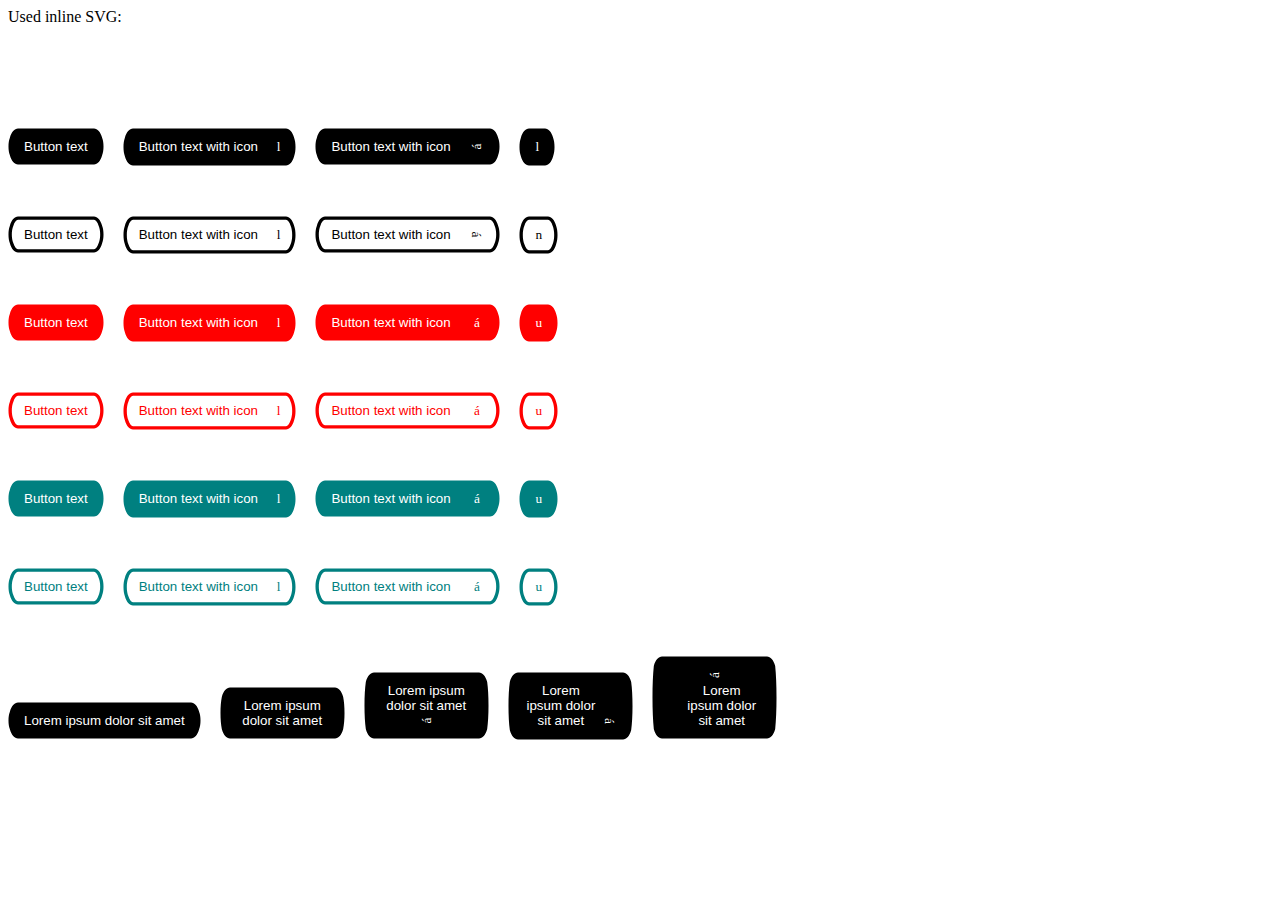
==== border-image-inline-svg/border-image-slice.html @ 4f530e90 "init files" ====
<!DOCTYPE html>
<html lang="en">
<head>
  <meta charset="UTF-8">
  <meta name="viewport" content="width=device-width, initial-scale=1.0">
  <meta http-equiv="X-UA-Compatible" content="ie=edge">
  <link rel="stylesheet" href="border-image-slice.css">
  <title>Document</title>
</head>
<body>
  <div class="btn-row-0">
    <div>Used inline SVG:</div>
    <div class="image"></div>
  </div>
  <div class="btn-row-1">
    <button class="my-button filled">Button text</button>
    <button class="my-button filled">
      <span class="button-text">Button text with icon</span>
      <span class="icon circle"></span>
    </button>
    <button class="my-button filled">
      <span class="button-text">Button text with icon</span>
      <span class="icon arrow-back"></span>
    </button>
    <button class="my-button filled">
      <span class="icon circle"></span>
    </button>
  </div>
  <div class="btn-row-2">
    <button class="my-button border">Button text</button>
    <button class="my-button border">
      <span class="button-text">Button text with icon</span>
      <span class="icon circle"></span>
    </button>
    <button class="my-button border">
      <span class="button-text">Button text with icon</span>
      <span class="icon arrow-forward"></span>
    </button>
    <button class="my-button border">
      <span class="icon square"></span>
    </button>
  </div>
  <div class="btn-row-3">
    <button class="my-button filled red">Button text</button>
    <button class="my-button filled red">
      <span class="button-text">Button text with icon</span>
      <span class="icon circle"></span>
    </button>
    <button class="my-button filled red">
      <span class="button-text">Button text with icon</span>
      <span class="icon arrow-up"></span>
    </button>
    <button class="my-button filled red">
      <span class="icon diamond"></span>
    </button>
  </div>
  <div class="btn-row-4">
    <button class="my-button border red">Button text</button>
    <button class="my-button border red">
      <span class="button-text">Button text with icon</span>
      <span class="icon circle"></span>
    </button>
    <button class="my-button border red">
      <span class="button-text">Button text with icon</span>
      <span class="icon arrow-up"></span>
    </button>
    <button class="my-button border red">
      <span class="icon diamond"></span>
    </button>
  </div>
  <div class="btn-row-5">
    <button class="my-button filled teal">Button text</button>
    <button class="my-button filled teal">
      <span class="button-text">Button text with icon</span>
      <span class="icon circle"></span>
    </button>
    <button class="my-button filled teal">
      <span class="button-text">Button text with icon</span>
      <span class="icon arrow-up"></span>
    </button>
    <button class="my-button filled teal">
      <span class="icon diamond"></span>
    </button>
  </div>
  <div class="btn-row-6">
    <button class="my-button border teal">Button text</button>
    <button class="my-button border teal">
      <span class="button-text">Button text with icon</span>
      <span class="icon circle"></span>
    </button>
    <button class="my-button border teal">
      <span class="button-text">Button text with icon</span>
      <span class="icon arrow-up"></span>
    </button>
    <button class="my-button border teal">
      <span class="icon diamond"></span>
    </button>
  </div>
  <div class="btn-row-last">
    <button class="my-button filled">Lorem ipsum dolor sit amet</button>
    <button class="my-button filled max-125">Lorem ipsum dolor sit amet</button>
    <button class="my-button filled max-125">
      <span class="button-text">Lorem ipsum dolor sit amet</span>
      <span class="icon arrow-back"></span>
    </button>
    <button class="my-button filled max-125 icon-inline">
      <span class="button-text">Lorem ipsum dolor sit amet</span>
      <span class="icon arrow-forward"></span>
    </button>
    <button class="my-button filled max-125 icon-inline">
      <span class="icon arrow-back"></span>
      <span class="button-text">Lorem ipsum dolor sit amet</span>
    </button>
  </div>
  <script>
    var buttons =  document.getElementsByClassName('my-button');
    Array.prototype.forEach.call(buttons, function(button) {
      button.addEventListener('click', onClick);
    })
    
    function onClick(e) {
      var button = e.target.classList.contains('my-button') ? e.target : e.target.parentElement
      button.classList.add("blink");
      setTimeout(stopBlinking.bind(null, button), 2000);
    }
    function stopBlinking(button) {
      button.classList.remove('blink');
    }
  </script>
</body>
</html>
---- border-image-inline-svg/border-image-slice.css ----
@charset "UTF-8";
/* button settings */
/* global */
.my-button {
  border: 10px solid transparent;
  background: transparent;
  -o-border-image: 12 stretch;
     border-image: 12 fill stretch;
  outline: none;
  cursor: pointer;
  /* limited width */
  /* limited width with inline icon */
  /* button type: FILLED */
  /* button type: BORDER */
}

.my-button:not(:last-child) {
  margin-right: 15px;
}

.my-button[class*='max-'] .icon:not(.my-button):not(:first-child) {
  margin-left: 0;
}

.my-button.max-125 {
  max-width: 125px;
}

.my-button .button-text:not(:first-child) {
  margin-left: 15px;
}

.my-button[class*='max-'].icon-inline .button-text {
  display: inline-block;
  max-width: calc(100% - 20px);
}

.my-button[class*='max-'].icon-inline .icon {
  height: 100%;
}

.my-button.filled {
  border-image-source: url("data:image/svg+xml;utf8,%3Csvg xmlns='http://www.w3.org/2000/svg' xmlns:xlink='http://www.w3.org/1999/xlink' x='0px' y='0px' width='52px' height='52px' viewBox='0 0 52 52' enable-background='new 0 0 52 52' xml:space='preserve'%3E%3Cg%3E%3Cpath style='fill: black' d='M51.417,26c0,16.781-5.252,25.417-11.73,25.417H26H12.314C5.835,51.417,0.583,42.781,0.583,26 c0-16.782,5.252-25.417,11.731-25.417H26h13.687C46.164,0.583,51.417,9.218,51.417,26z'/%3E%3C/g%3E%3C/svg%3E");
  color: white;
}

.my-button.filled.red {
  border-image-source: url("data:image/svg+xml;utf8,%3Csvg xmlns='http://www.w3.org/2000/svg' xmlns:xlink='http://www.w3.org/1999/xlink' x='0px' y='0px' width='52px' height='52px' viewBox='0 0 52 52' enable-background='new 0 0 52 52' xml:space='preserve'%3E%3Cg%3E%3Cpath style='fill: red' d='M51.417,26c0,16.781-5.252,25.417-11.73,25.417H26H12.314C5.835,51.417,0.583,42.781,0.583,26 c0-16.782,5.252-25.417,11.731-25.417H26h13.687C46.164,0.583,51.417,9.218,51.417,26z'/%3E%3C/g%3E%3C/svg%3E");
  color: white;
}

.my-button.filled.teal {
  border-image-source: url("data:image/svg+xml;utf8,%3Csvg xmlns='http://www.w3.org/2000/svg' xmlns:xlink='http://www.w3.org/1999/xlink' x='0px' y='0px' width='52px' height='52px' viewBox='0 0 52 52' enable-background='new 0 0 52 52' xml:space='preserve'%3E%3Cg%3E%3Cpath style='fill: teal' d='M51.417,26c0,16.781-5.252,25.417-11.73,25.417H26H12.314C5.835,51.417,0.583,42.781,0.583,26 c0-16.782,5.252-25.417,11.731-25.417H26h13.687C46.164,0.583,51.417,9.218,51.417,26z'/%3E%3C/g%3E%3C/svg%3E");
  color: white;
}

.my-button.border {
  border-image-source: url("data:image/svg+xml;utf8,%3Csvg xmlns='http://www.w3.org/2000/svg' xmlns:xlink='http://www.w3.org/1999/xlink' x='0px' y='0px' width='52px' height='52px' viewBox='0 0 52 52' enable-background='new 0 0 52 52' xml:space='preserve'%3E%3Cg%3E%3Cpath style='fill: black' d='M39.687,4.583c3.747,0,7.73,7.506,7.73,21.417c0,13.911-3.983,21.417-7.73,21.417H26H12.314 c-3.748,0-7.731-7.506-7.731-21.417c0-13.911,3.983-21.417,7.731-21.417H26H39.687 M39.687,0.583H26H12.314 C5.835,0.583,0.583,9.218,0.583,26c0,16.781,5.252,25.417,11.731,25.417H26h13.687c6.479,0,11.73-8.636,11.73-25.417 C51.417,9.218,46.164,0.583,39.687,0.583L39.687,0.583z'/%3E%3C/g%3E%3C/svg%3E");
}

.my-button.border.red {
  border-image-source: url("data:image/svg+xml;utf8,%3Csvg xmlns='http://www.w3.org/2000/svg' xmlns:xlink='http://www.w3.org/1999/xlink' x='0px' y='0px' width='52px' height='52px' viewBox='0 0 52 52' enable-background='new 0 0 52 52' xml:space='preserve'%3E%3Cg%3E%3Cpath style='fill: red' d='M39.687,4.583c3.747,0,7.73,7.506,7.73,21.417c0,13.911-3.983,21.417-7.73,21.417H26H12.314 c-3.748,0-7.731-7.506-7.731-21.417c0-13.911,3.983-21.417,7.731-21.417H26H39.687 M39.687,0.583H26H12.314 C5.835,0.583,0.583,9.218,0.583,26c0,16.781,5.252,25.417,11.731,25.417H26h13.687c6.479,0,11.73-8.636,11.73-25.417 C51.417,9.218,46.164,0.583,39.687,0.583L39.687,0.583z'/%3E%3C/g%3E%3C/svg%3E");
  color: red;
}

.my-button.border.teal {
  border-image-source: url("data:image/svg+xml;utf8,%3Csvg xmlns='http://www.w3.org/2000/svg' xmlns:xlink='http://www.w3.org/1999/xlink' x='0px' y='0px' width='52px' height='52px' viewBox='0 0 52 52' enable-background='new 0 0 52 52' xml:space='preserve'%3E%3Cg%3E%3Cpath style='fill: teal' d='M39.687,4.583c3.747,0,7.73,7.506,7.73,21.417c0,13.911-3.983,21.417-7.73,21.417H26H12.314 c-3.748,0-7.731-7.506-7.731-21.417c0-13.911,3.983-21.417,7.731-21.417H26H39.687 M39.687,0.583H26H12.314 C5.835,0.583,0.583,9.218,0.583,26c0,16.781,5.252,25.417,11.731,25.417H26h13.687c6.479,0,11.73-8.636,11.73-25.417 C51.417,9.218,46.164,0.583,39.687,0.583L39.687,0.583z'/%3E%3C/g%3E%3C/svg%3E");
  color: teal;
}

/* icon settings */
.icon {
  width: 15px;
  height: 15px;
}

.icon::before {
  font-family: Wingdings;
}

.icon:not(.my-button):not(:first-child) {
  margin-left: 15px;
}

.icon.circle::before {
  content: 'l';
}

.icon.square::before {
  content: 'n';
}

.icon.diamond::before {
  content: 'u';
}

.icon[class*='arrow-'] {
  display: inline-block;
}

.icon[class*='arrow-']::before {
  content: 'á';
}

.icon.arrow-back {
  -webkit-transform: rotate(-90deg);
          transform: rotate(-90deg);
}

.icon.arrow-forward {
  -webkit-transform: rotate(90deg);
          transform: rotate(90deg);
}

.image {
  background: url("data:image/svg+xml,data:image/svg+xml;utf8,%253Csvg xmlns='http://www.w3.org/2000/svg' xmlns:xlink='http://www.w3.org/1999/xlink' x='0px' y='0px' width='52px' height='52px' viewBox='0 0 52 52' enable-background='new 0 0 52 52' xml:space='preserve'%253E%253Cg%253E%253Cpath style='fill: black' d='M51.417,26c0,16.781-5.252,25.417-11.73,25.417H26H12.314C5.835,51.417,0.583,42.781,0.583,26 c0-16.782,5.252-25.417,11.731-25.417H26h13.687C46.164,0.583,51.417,9.218,51.417,26z'/%253E%253C/g%253E%253C/svg%253E");
  width: 52px;
  height: 52px;
  background-repeat: no-repeat;
  background-size: contain;
}

[class^='btn-row-'] {
  margin-bottom: 50px;
}

@-webkit-keyframes blink {
  from {
    -webkit-box-shadow: 0 0 10px red;
            box-shadow: 0 0 10px red;
    -webkit-transition: -webkit-box-shadow 0.25s ease-in;
    transition: -webkit-box-shadow 0.25s ease-in;
    transition: box-shadow 0.25s ease-in;
    transition: box-shadow 0.25s ease-in, -webkit-box-shadow 0.25s ease-in;
  }
  to {
    -webkit-box-shadow: 0 0 0px red;
            box-shadow: 0 0 0px red;
    -webkit-transition: -webkit-box-shadow 0.25s ease-in;
    transition: -webkit-box-shadow 0.25s ease-in;
    transition: box-shadow 0.25s ease-in;
    transition: box-shadow 0.25s ease-in, -webkit-box-shadow 0.25s ease-in;
  }
}

@keyframes blink {
  from {
    -webkit-box-shadow: 0 0 10px red;
            box-shadow: 0 0 10px red;
    -webkit-transition: -webkit-box-shadow 0.25s ease-in;
    transition: -webkit-box-shadow 0.25s ease-in;
    transition: box-shadow 0.25s ease-in;
    transition: box-shadow 0.25s ease-in, -webkit-box-shadow 0.25s ease-in;
  }
  to {
    -webkit-box-shadow: 0 0 0px red;
            box-shadow: 0 0 0px red;
    -webkit-transition: -webkit-box-shadow 0.25s ease-in;
    transition: -webkit-box-shadow 0.25s ease-in;
    transition: box-shadow 0.25s ease-in;
    transition: box-shadow 0.25s ease-in, -webkit-box-shadow 0.25s ease-in;
  }
}

.blink {
  -webkit-animation-name: blink;
          animation-name: blink;
  -webkit-animation-duration: 0.6s;
          animation-duration: 0.6s;
  -webkit-animation-iteration-count: infinite;
          animation-iteration-count: infinite;
}
/*# sourceMappingURL=border-image-slice.css.map */
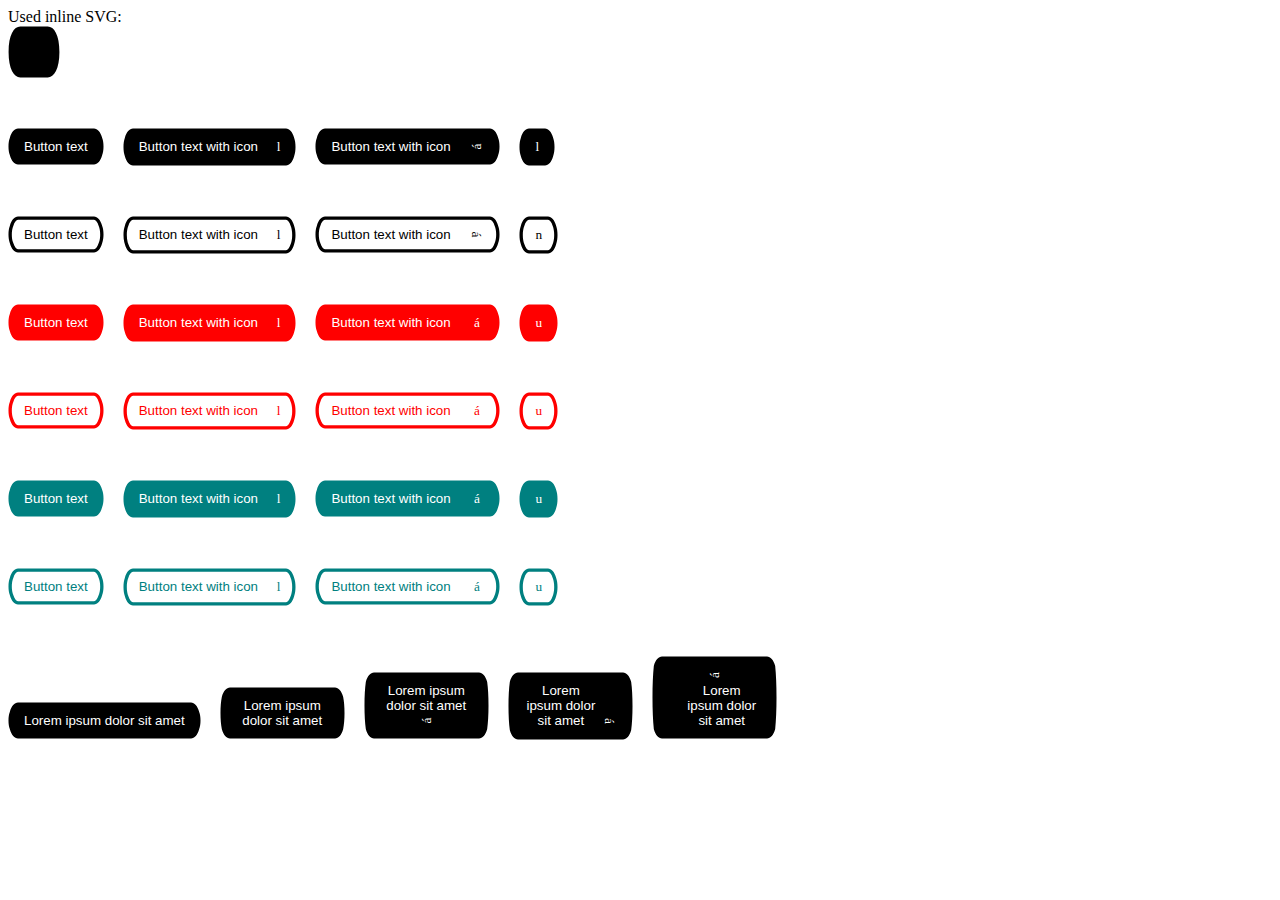
==== commit 2e166e68: "font-solution init" ====
--- a/border-image-inline-svg/border-image-slice.html
+++ b/border-image-inline-svg/border-image-slice.html
@@ -5,7 +5,7 @@
   <meta name="viewport" content="width=device-width, initial-scale=1.0">
   <meta http-equiv="X-UA-Compatible" content="ie=edge">
   <link rel="stylesheet" href="border-image-slice.css">
-  <title>Document</title>
+  <title>border-image inline SVG</title>
 </head>
 <body>
   <div class="btn-row-0">
--- a/border-image-inline-svg/border-image-slice.css
+++ b/border-image-inline-svg/border-image-slice.css
@@ -113,7 +113,8 @@
 }
 
 .image {
-  background: url("data:image/svg+xml,data:image/svg+xml;utf8,%253Csvg xmlns='http://www.w3.org/2000/svg' xmlns:xlink='http://www.w3.org/1999/xlink' x='0px' y='0px' width='52px' height='52px' viewBox='0 0 52 52' enable-background='new 0 0 52 52' xml:space='preserve'%253E%253Cg%253E%253Cpath style='fill: black' d='M51.417,26c0,16.781-5.252,25.417-11.73,25.417H26H12.314C5.835,51.417,0.583,42.781,0.583,26 c0-16.782,5.252-25.417,11.731-25.417H26h13.687C46.164,0.583,51.417,9.218,51.417,26z'/%253E%253C/g%253E%253C/svg%253E");
+  background-image: url(./assets/button_filled.svg);
+  background-repeat: no-repeat;
   width: 52px;
   height: 52px;
   background-repeat: no-repeat;
@@ -170,4 +171,3 @@
   -webkit-animation-iteration-count: infinite;
           animation-iteration-count: infinite;
 }
-/*# sourceMappingURL=border-image-slice.css.map */